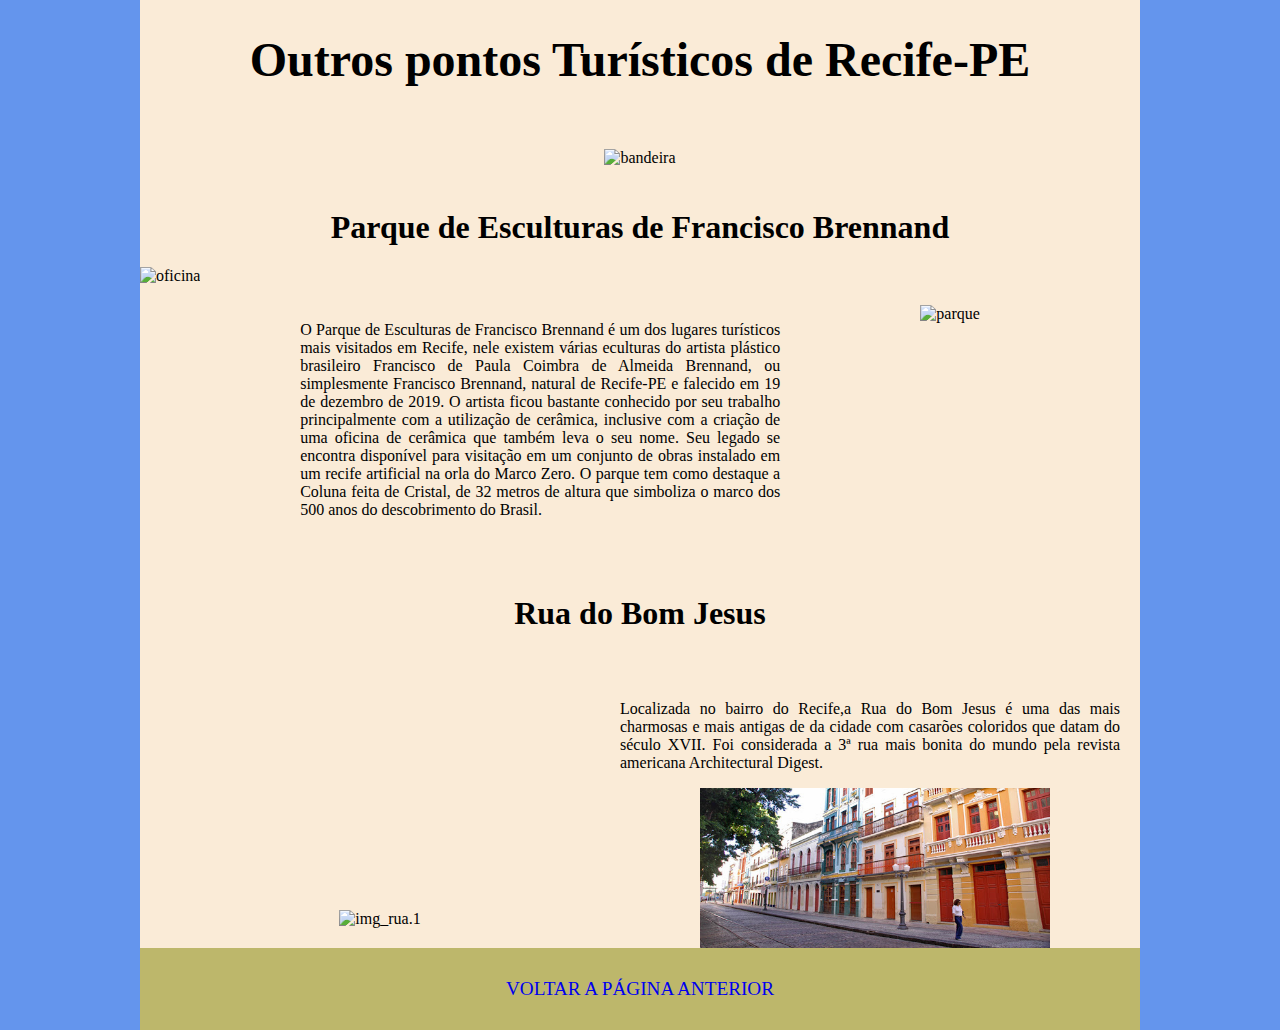
==== desenv_4.html @ 8aad5ff3 "Desenvolvimento 5 (HTML/CSS)" ====
<!DOCTYPE html>
<html lang="pt-br">
<head>
    <meta charset="UTF-8">
    <meta name="viewport" content="width=device-width, initial-scale=1.0">
    <title>Outros Pontos Turísticos Recife</title>
    <link rel="stylesheet" href="./styles.css">
</head>
<body>
    <header>
        <div id="titulo">
            <h1>Outros pontos Turísticos de Recife-PE</h1>
        </div>    
        <img src="imagens/bandeira_recife.png" alt="bandeira">
    </header>
    <main>
        <div class="div1">
            <h1>Parque de Esculturas de Francisco Brennand</h1>
            <div id="img_parq">
                <img src="imagens/oficina_f.brennand.png" alt="oficina">
            </div>
        </div>    
        <div class="div2">   
            <div id="tex">    
                <p>
                    O Parque de Esculturas de Francisco Brennand é um dos lugares turísticos mais visitados em Recife,
                    nele existem várias eculturas do artista plástico brasileiro Francisco de Paula Coimbra de Almeida
                    Brennand, ou simplesmente Francisco Brennand, natural de Recife-PE e falecido em 19 de dezembro de
                    2019. O artista ficou bastante conhecido por seu trabalho principalmente com a utilização de cerâmica,
                    inclusive com a criação de uma oficina de cerâmica que também leva o seu nome. Seu legado se encontra
                    disponível para visitação em um conjunto de obras instalado em um recife artificial na orla do Marco
                    Zero.
                    O parque tem como destaque a Coluna feita de Cristal, de 32 metros de altura que simboliza o marco
                    dos 500 anos do descobrimento do Brasil.
                </p>
            </div>    
            <div id="img_torre">
                <img src="imagens/parque_f.brennand.png" alt="parque">
            </div>      
        </div>
        <div class="div3">
            <h1>Rua do Bom Jesus</h1>
            <div class="bloco">
                <div id="img_rua">
                    <img src="imagens/rua_bom_Jesus.png" alt="img_rua.1">
                </div>
                <div id="txt_rua">
                    <p>
                    Localizada no bairro do Recife,a Rua do Bom Jesus é uma das mais charmosas e mais antigas de da cidade
                    com casarões coloridos que datam do século XVII. Foi considerada a 3ª rua mais bonita do mundo pela
                    revista americana Architectural Digest.
                    </p>
                    <img src="imagens/rua.bom.jesus.jpg" alt="img_rua.2">
                </div>    
            </div>
        </div>
    </main>
    <footer>
        <a href="desenv_3.html">VOLTAR A PÁGINA ANTERIOR</a>
    </footer>
    
</body>
</html>
---- styles.css ----
body{
    max-width: 1000px;
    margin: auto;
    background-color:cornflowerblue
}

header{
    text-align: center;
    margin-bottom: auto;
    background-color: antiquewhite;
    #titulo{
        font-family: 'Times New Roman', Times, serif;
        font-size: 24px;
        display: flex;
        align-items:center;
        justify-content: space-around;
    }
    img{
       text-align: center;
       width: 1000px;
       height: 500px;
       padding-top: 10px;
       margin-top: 20px;

    }
}
.div1{
    padding-top: 20px;
    background-color: antiquewhite;
    h1{
        text-align: center;
    }
    #img_parq{
        width: 100px;
    }
}

.div2{
    display: flex;
    justify-content: space-evenly;
    padding: 20px;
    background-color: antiquewhite;
    #tex{
        display: flex;
        width: 50%;
        text-align: justify;
    }
    #img_torre{
        align-items: flex-start;
    }
}

.div3{
    background-color: antiquewhite;
    justify-content: space-around;
    padding-top: 20px;
    h1{
        text-align: center;
        margin-top: 20px;
    }
    .bloco{
        padding-top: 30px;
        display: flex;
        justify-content: space-between;
        
    }
    #txt_rua{
        display: grid;
        width: 50%;
        text-align: justify;
        margin-right: 20px;
        img{
            height: 160px;
            width: 350px;
            text-align: center;
            margin-left: 80px;
        }
    }
    #img_rua{
        margin: auto;
        margin-bottom: 20px;
        img{
            width: 450px;
        }

        
    }

}

footer{
    padding: 30px;
    background-color: darkkhaki;
    text-align: center;
    a{
      text-decoration: none;
      font-size: larger;
    }
    a.hover{
        color: red;
    }
}
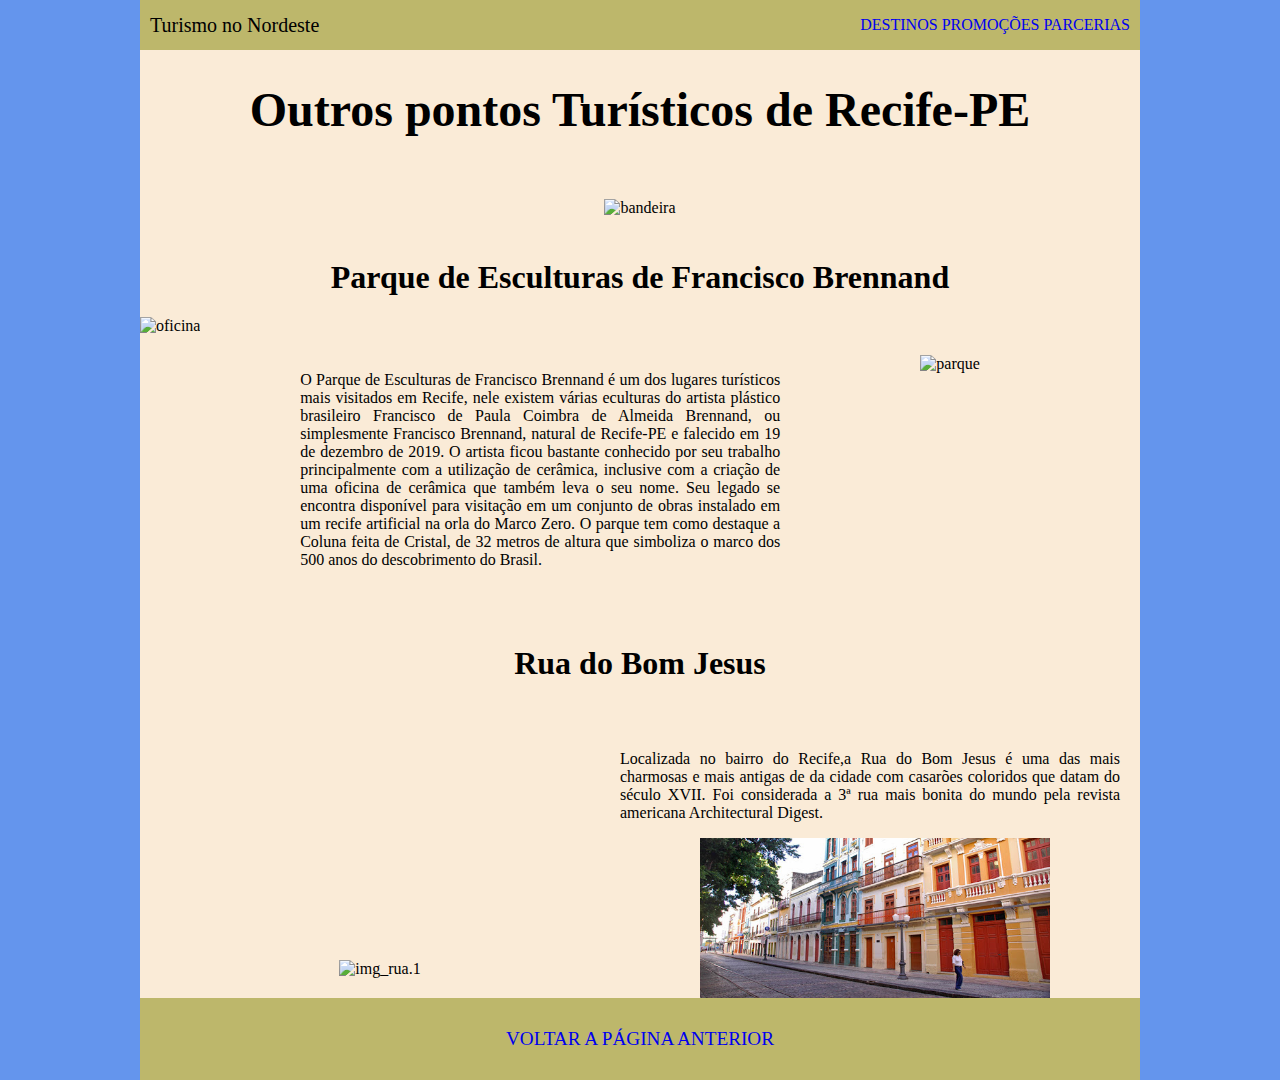
==== commit fc33bc95: "Conclusão Desenvovlv.5" ====
--- a/desenv_4.html
+++ b/desenv_4.html
@@ -7,6 +7,16 @@
     <link rel="stylesheet" href="./styles.css">
 </head>
 <body>
+    <nav>
+        <span>Turismo no Nordeste</span>
+        <div id="naveg">
+            <ul>
+                <a href="destinos">DESTINOS</a>
+                <a href="promocoes">PROMOÇÕES</a>
+                <a href="parcerias">PARCERIAS</a>
+            </ul>
+        </div>    
+    </nav>
     <header>
         <div id="titulo">
             <h1>Outros pontos Turísticos de Recife-PE</h1>
--- a/styles.css
+++ b/styles.css
@@ -2,6 +2,24 @@
     max-width: 1000px;
     margin: auto;
     background-color:cornflowerblue
+}
+
+nav{
+    display: flex;
+    justify-content: space-between;
+    align-items: center;
+    background-color: darkkhaki;
+    span{
+        font-size: 20px;
+        margin-left: 10px;
+    }
+    #naveg{
+        display: flex;
+        margin-right: 10px;
+        a{
+           text-decoration: none;
+        }   
+    }
 }
 
 header{
@@ -96,7 +114,7 @@
       text-decoration: none;
       font-size: larger;
     }
-    a.hover{
+    a:hover{
         color: red;
     }
 }
